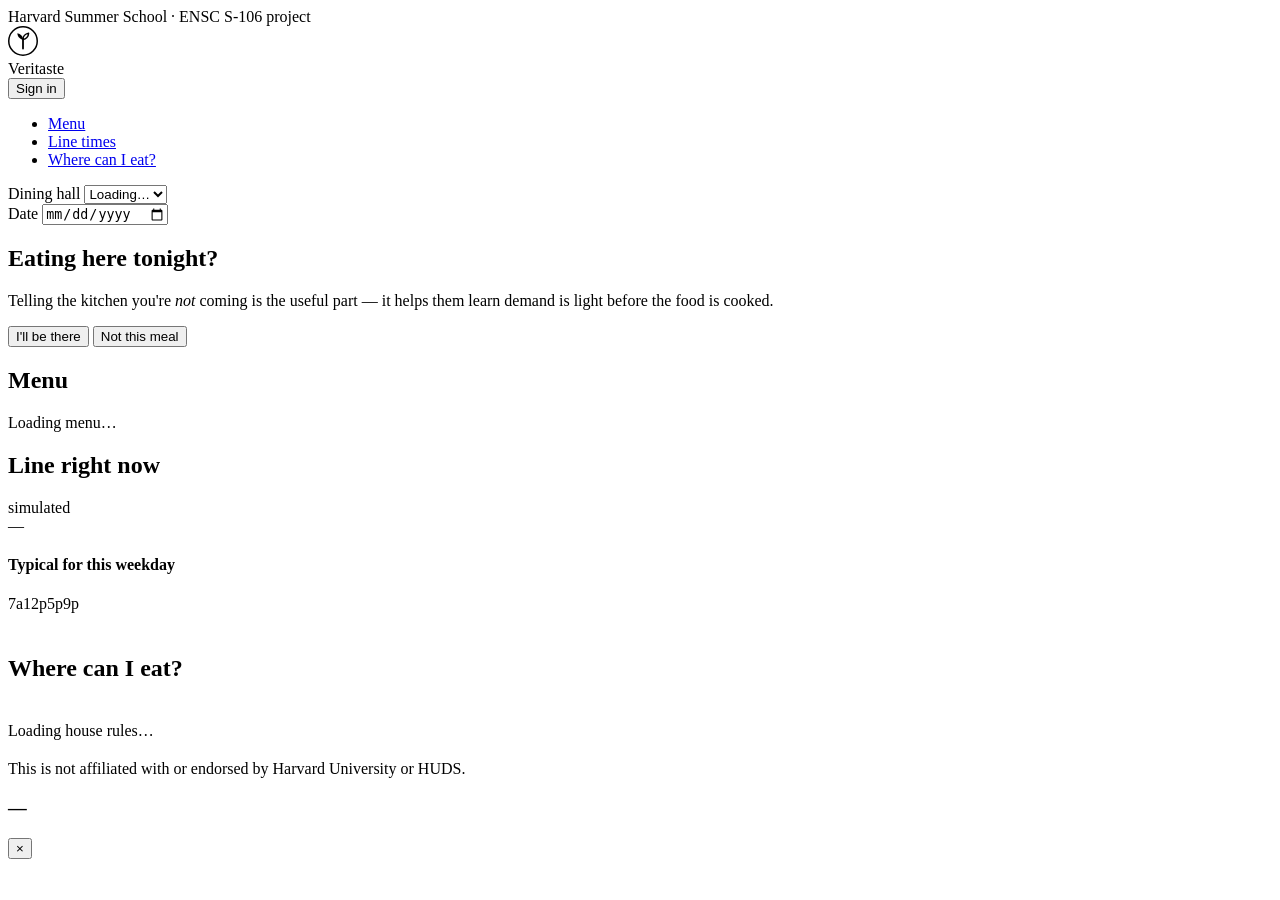
==== web/index.html @ 55a6bf1b "Initial commit" ====
<!DOCTYPE html>
<html lang="en">
<head>
<meta charset="utf-8">
<meta name="viewport" content="width=device-width, initial-scale=1, viewport-fit=cover">
<title>Veritaste — Harvard dining, measured</title>
<meta name="description" content="Student course project: dining hall menus, ratings, line times and food-waste signals.">
<link rel="preconnect" href="https://fonts.googleapis.com">
<link rel="preconnect" href="https://fonts.gstatic.com" crossorigin>
<link href="https://fonts.googleapis.com/css2?family=Lora:ital,wght@0,400;0,500;0,600;1,400&family=Montserrat:wght@500;600;700&display=swap" rel="stylesheet">
<link rel="stylesheet" href="/app.css">
</head>
<body>

<div class="simbar" id="simbar">
  Harvard Summer School &middot; ENSC S-106 project
</div>

<div class="idbar">
  <div class="idbar__in">
    <div class="mark">

      <svg width="30" height="30" viewBox="0 0 40 40" role="img" aria-label="Veritaste">
        <circle cx="20" cy="20" r="19" fill="none" stroke="currentColor" stroke-width="2"/>
        <path d="M20 30 V17" stroke="currentColor" stroke-width="2.4" stroke-linecap="round"/>
        <path d="M20 18 C20 12, 15 10, 12.5 9.5 C12.5 14, 16 17.5, 20 18 Z" fill="currentColor"/>
        <path d="M20 18 C20 12, 25 10, 27.5 9.5 C27.5 14, 24 17.5, 20 18 Z"
              fill="none" stroke="currentColor" stroke-width="1.8" stroke-linejoin="round"/>
      </svg>
      <div class="wordmark">Veri<span>taste</span></div>
    </div>
    <div class="idbar__spacer"></div>
    <div class="idbar__who" id="who">
      <button class="linkbtn" id="signinBtn">Sign in</button>
    </div>
  </div>
</div>

<nav class="top">
  <ul>
    <li><a href="#" aria-current="page">Menu</a></li>
    <li><a href="#lines">Line times</a></li>
    <li><a href="#where">Where can I eat?</a></li>
  </ul>
</nav>

<main class="wrap">

  <div class="controls">
    <div class="field">
      <label for="hall">Dining hall</label>
      <select id="hall"><option>Loading…</option></select>
    </div>
    <div class="field">
      <label for="date">Date</label>
      <input type="date" id="date">
    </div>

    <div class="seg" id="mealSeg" role="group" aria-label="Meal" hidden></div>
  </div>

  <div id="hint" class="note" style="margin-bottom:20px; display:none"></div>
  <div id="staleNote" class="note" style="margin-bottom:20px; display:none"></div>

  <section class="card rsvp" id="tonight">
    <div class="rsvp__copy">
      <h2 id="rsvpQ">Eating here tonight?</h2>
      <p>Telling the kitchen you're <em>not</em> coming is the useful part — it
         helps them learn demand is light before the food is cooked.</p>
    </div>

    <div class="rsvp__act">
      <button class="btn ghost" id="yesBtn" aria-pressed="false">I'll be there</button>
      <button class="btn ghost" id="noBtn" aria-pressed="false">Not this meal</button>
    </div>
  </section>

  <div class="cols">
    <section class="card">
      <div class="card__hd">
        <h2>Menu</h2>
        <span class="idbar__spacer"></span>
        <span id="count" class="ui" style="font-size:12px;color:var(--ink-mute)"></span>
      </div>
      <div class="card__bd" id="menu">
        <div class="state"><div class="spin"></div>Loading menu…</div>
      </div>
    </section>

    <aside style="display:grid; gap:22px">

      <div class="card" id="lines">
        <div class="card__hd">
          <h2>Line right now</h2><span class="sim" id="lineSim">simulated</span>
        </div>
        <div class="card__bd">
          <div class="gauge__now" id="waitNow">—</div>
          <div class="gauge__sub" id="waitSub"></div>

          <div id="lineDetail">
            <div class="gauge" id="gauge"></div>
          </div>
          <div id="lineTypical">
            <div class="sec" style="margin-top:18px">
              <h4>Typical for this weekday</h4>
              <div class="spark" id="spark"></div>
              <div class="spark__ax"><span>7a</span><span>12p</span><span>5p</span><span>9p</span></div>
            </div>
          </div>

        </div>
      </div>

      <div class="card" id="where">
        <div class="card__hd"><h2 id="whereTitle">Where can I eat?</h2></div>
        <div class="card__bd" id="interhouse">
          <div class="state" style="padding:20px 0">Loading house rules…</div>
        </div>
      </div>

    </aside>
  </div>
</main>

<footer><div class="wrap">
  This is not affiliated with or endorsed by Harvard University or HUDS.
</div></footer>
<div class="scrim" id="scrim"></div>
<div class="sheet" id="sheet" role="dialog" aria-modal="true" aria-labelledby="shTitle">
  <div class="sheet__hd">
    <h3 id="shTitle">—</h3>
    <button class="sheet__x" id="shClose" aria-label="Close">&times;</button>
  </div>
  <div class="sheet__bd" id="shBody"></div>
</div>

<div class="toast" id="toast"></div>

<script src="/app.js"></script>
</body>
</html>
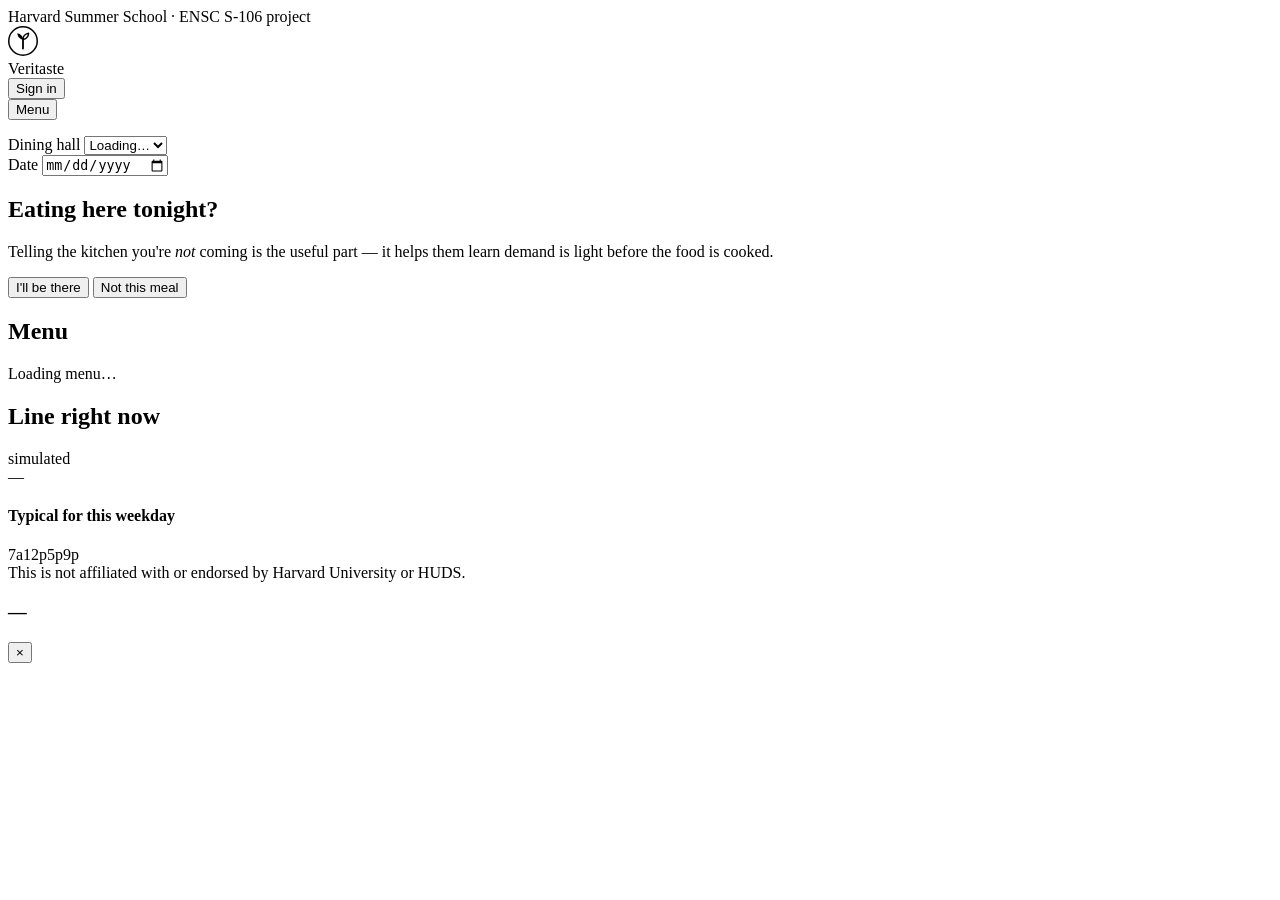
==== commit df17c1dc: "Students now get one vote per dish per hall; panes (with hamburger menu) and BoardPlus incentives in" ====
--- a/web/index.html
+++ b/web/index.html
@@ -5,10 +5,12 @@
 <meta name="viewport" content="width=device-width, initial-scale=1, viewport-fit=cover">
 <title>Veritaste — Harvard dining, measured</title>
 <meta name="description" content="Student course project: dining hall menus, ratings, line times and food-waste signals.">
-<link rel="preconnect" href="https://fonts.googleapis.com">
-<link rel="preconnect" href="https://fonts.gstatic.com" crossorigin>
-<link href="https://fonts.googleapis.com/css2?family=Lora:ital,wght@0,400;0,500;0,600;1,400&family=Montserrat:wght@500;600;700&display=swap" rel="stylesheet">
 <link rel="stylesheet" href="/app.css">
+
+<link rel="manifest" href="/manifest.webmanifest">
+<link rel="icon" href="/icon.svg" type="image/svg+xml">
+<link rel="apple-touch-icon" href="/icon.svg">
+<meta name="theme-color" content="#A51C30">
 </head>
 <body>
 
@@ -37,14 +39,16 @@
 </div>
 
 <nav class="top">
-  <ul>
-    <li><a href="#" aria-current="page">Menu</a></li>
-    <li><a href="#lines">Line times</a></li>
-    <li><a href="#where">Where can I eat?</a></li>
-  </ul>
+  <button class="nav__toggle" id="navToggle" aria-expanded="false" aria-controls="navList">
+    <span class="nav__bars" aria-hidden="true"></span>
+    <span id="navCurrent">Menu</span>
+  </button>
+  <ul id="navList"></ul>
 </nav>
 
 <main class="wrap">
+
+<section class="pane" id="pane-menu">
 
   <div class="controls">
     <div class="field">
@@ -65,8 +69,8 @@
   <section class="card rsvp" id="tonight">
     <div class="rsvp__copy">
       <h2 id="rsvpQ">Eating here tonight?</h2>
-      <p>Telling the kitchen you're <em>not</em> coming is the useful part — it
-         helps them learn demand is light before the food is cooked.</p>
+      <p id="rsvpWhy">Telling the kitchen you're <em>not</em> coming is the useful
+         part — it helps them learn demand is light before the food is cooked.</p>
     </div>
 
     <div class="rsvp__act">
@@ -76,6 +80,7 @@
   </section>
 
   <div class="cols">
+
     <section class="card">
       <div class="card__hd">
         <h2>Menu</h2>
@@ -111,20 +116,61 @@
         </div>
       </div>
 
-      <div class="card" id="where">
-        <div class="card__hd"><h2 id="whereTitle">Where can I eat?</h2></div>
-        <div class="card__bd" id="interhouse">
-          <div class="state" style="padding:20px 0">Loading house rules…</div>
+      <div class="card" id="walletCard" hidden>
+        <div class="card__hd">
+          <h2>BoardPlus</h2><span class="sim">simulated</span>
+        </div>
+        <div class="card__bd">
+          <div class="wallet__amt" id="walletAmt">$0.00</div>
+          <div class="wallet__rates" id="walletRates"></div>
+          <div class="sec" id="walletLogSec" hidden>
+            <h4>Recent</h4>
+            <div id="walletLog"></div>
+          </div>
+
+          <div class="wallet__sub">Earn more by helping the kitchen plan ahead</div>
         </div>
       </div>
 
     </aside>
   </div>
+
+</section>
+
+<section class="pane" id="pane-where" hidden>
+  <div class="card">
+    <div class="card__hd"><h2 id="whereTitle">Where can I eat?</h2></div>
+    <div class="card__bd" id="interhouse">
+      <div class="state" style="padding:20px 0">Loading house rules…</div>
+    </div>
+  </div>
+</section>
+
+<section class="pane" id="pane-account" hidden>
+  <div class="acct">
+
+    <div class="card" id="pushCard" hidden>
+      <div class="card__hd"><h2>Notifications</h2></div>
+      <div class="card__bd">
+        <p class="push__lead" id="pushLead"></p>
+        <div class="push__act" id="pushAct"></div>
+        <p class="push__hint" id="pushHint"></p>
+      </div>
+    </div>
+
+    <div class="card" id="acctWho">
+      <div class="card__hd"><h2>Signed in as</h2></div>
+      <div class="card__bd" id="acctWhoBody"></div>
+    </div>
+  </div>
+</section>
+
 </main>
 
 <footer><div class="wrap">
   This is not affiliated with or endorsed by Harvard University or HUDS.
 </div></footer>
+
 <div class="scrim" id="scrim"></div>
 <div class="sheet" id="sheet" role="dialog" aria-modal="true" aria-labelledby="shTitle">
   <div class="sheet__hd">
@@ -133,7 +179,6 @@
   </div>
   <div class="sheet__bd" id="shBody"></div>
 </div>
-
 <div class="toast" id="toast"></div>
 
 <script src="/app.js"></script>
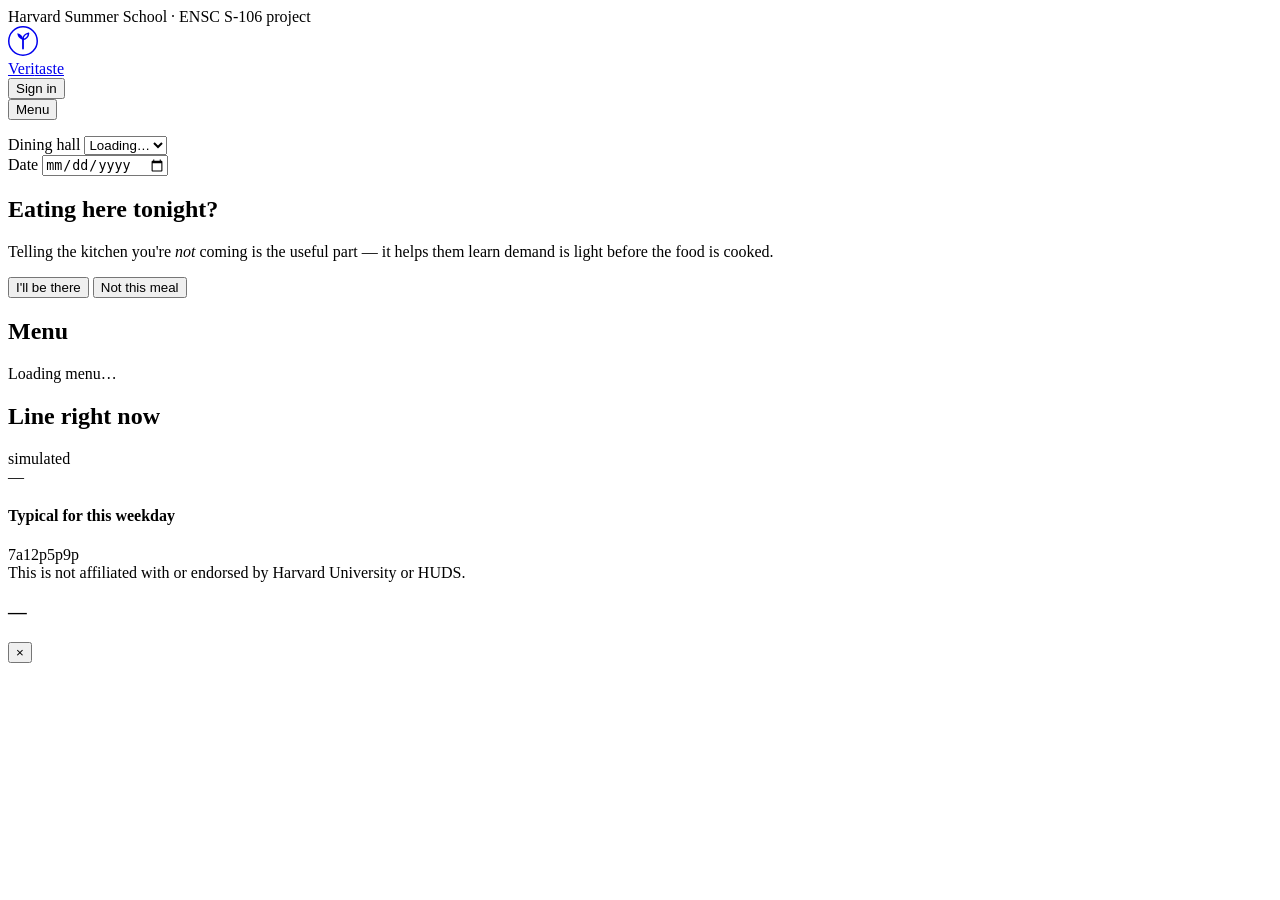
==== commit dc985558: "Add forecast, line length, feedback tabs for staff" ====
--- a/web/index.html
+++ b/web/index.html
@@ -20,9 +20,10 @@
 
 <div class="idbar">
   <div class="idbar__in">
-    <div class="mark">
-
-      <svg width="30" height="30" viewBox="0 0 40 40" role="img" aria-label="Veritaste">
+    <a class="mark" id="brandHome" href="?"
+       aria-label="Veritaste — back to today's menu">
+
+      <svg width="30" height="30" viewBox="0 0 40 40" aria-hidden="true">
         <circle cx="20" cy="20" r="19" fill="none" stroke="currentColor" stroke-width="2"/>
         <path d="M20 30 V17" stroke="currentColor" stroke-width="2.4" stroke-linecap="round"/>
         <path d="M20 18 C20 12, 15 10, 12.5 9.5 C12.5 14, 16 17.5, 20 18 Z" fill="currentColor"/>
@@ -30,7 +31,7 @@
               fill="none" stroke="currentColor" stroke-width="1.8" stroke-linejoin="round"/>
       </svg>
       <div class="wordmark">Veri<span>taste</span></div>
-    </div>
+    </a>
     <div class="idbar__spacer"></div>
     <div class="idbar__who" id="who">
       <button class="linkbtn" id="signinBtn">Sign in</button>
@@ -137,11 +138,135 @@
 
 </section>
 
+<section class="pane" id="pane-grill" hidden>
+  <div class="card">
+    <div class="card__hd"><h2>Order the Grill</h2>
+      <label class="hd-label" for="grillHall">Dining hall</label>
+      <select class="st-hall" id="grillHall"></select></div>
+    <div class="card__bd" id="grillBody">
+      <div class="state" style="padding:20px 0">Loading the grill…</div>
+    </div>
+  </div>
+</section>
+
 <section class="pane" id="pane-where" hidden>
   <div class="card">
     <div class="card__hd"><h2 id="whereTitle">Where can I eat?</h2></div>
     <div class="card__bd" id="interhouse">
       <div class="state" style="padding:20px 0">Loading house rules…</div>
+    </div>
+  </div>
+</section>
+
+<section class="pane" id="pane-availability" hidden>
+  <div class="card board">
+    <div class="board86" aria-hidden="true">86</div>
+    <div class="card__hd"><h2>Availability Board</h2>
+      <span class="board__ctx" id="boardContext"></span>
+      <a class="textlink" id="boardTv" href="/display" target="_blank"
+         rel="noopener">(kitchen display)</a>
+      <button class="textlink" id="boardLock" hidden>(lock kitchen)</button></div>
+    <div class="card__bd">
+      <p class="board__lead">Mark what the line has run out of — students see it
+        on the menu the moment you tap. A mark lasts until you restock it or the
+        day ends.</p>
+      <p class="board__msg" id="boardMsg" hidden></p>
+      <div id="boardMarked"></div>
+      <h3 class="board__sub">On the line</h3>
+      <input id="boardFilter" type="search" placeholder="Find a dish…"
+             autocomplete="off" aria-label="Filter dishes">
+      <div id="boardItems"></div>
+    </div>
+  </div>
+</section>
+
+<section class="pane" id="pane-feedback" hidden>
+  <div class="card">
+    <div class="card__hd"><h2>Feedback</h2>
+      <span class="board__ctx" id="fbxContext"></span>
+      <button class="textlink" id="fbxRefresh">(refresh)</button></div>
+    <div class="card__bd">
+      <div class="fbx__chips" id="fbxChips"></div>
+      <p class="board__msg" id="fbxMsg" hidden></p>
+      <div id="fbxList"></div>
+    </div>
+  </div>
+</section>
+
+<section class="pane" id="pane-line" hidden>
+  <div class="card">
+    <div class="card__hd"><h2>Line length</h2>
+      <label class="hd-label" for="linrHall">Dining hall</label>
+      <select class="st-hall" id="linrHall"></select></div>
+    <div class="card__bd">
+      <p class="board__lockednote" id="linrLocked" hidden>Reporting the line
+        needs the kitchen unlock — <a href="/staffunlock">enter the
+        passcode</a> once on this browser.</p>
+      <div class="linr__bands" id="linrSeg">
+        <button data-band="no_wait">No wait</button>
+        <button data-band="short">Short</button>
+        <button data-band="long">Long</button>
+      </div>
+      <p class="linr__state" id="linrState"></p>
+      <p class="board__msg" id="linrMsg" hidden></p>
+    </div>
+  </div>
+</section>
+
+<section class="pane" id="pane-station" hidden>
+  <div class="card station">
+    <div class="card__hd"><h2>Grill Station</h2>
+      <label class="hd-label" for="stationHall">Dining hall</label>
+      <select class="st-hall" id="stationHall"></select></div>
+    <div class="card__bd" id="stationBody">
+      <div class="state" style="padding:20px 0">Loading the station…</div>
+    </div>
+  </div>
+</section>
+
+<section class="pane" id="pane-forecast" hidden>
+  <div class="controls">
+    <div class="field">
+      <label for="fcHall">Dining hall</label>
+      <select id="fcHall"></select>
+    </div>
+    <div class="field">
+      <label for="fcDate">Date</label>
+      <input type="date" id="fcDate">
+    </div>
+
+    <div class="seg" id="fcSeg" role="group" aria-label="Meal" hidden></div>
+  </div>
+  <p class="board__lockednote" id="fcLocked" hidden>Production numbers stay
+    inside the kitchen, so this pane needs the kitchen unlock —
+    <a href="/staffunlock?then=%2F%3Fpane%3Dforecast">enter the passcode</a>
+    once on this browser.</p>
+  <p class="board__msg" id="fcMsg" hidden></p>
+  <div class="fc" id="fcGrid" hidden>
+    <div class="card">
+      <div class="card__hd"><h2>Attendance</h2><span class="sim rep">live</span>
+        <span class="idbar__spacer"></span>
+        <button class="textlink" id="fcRefresh">(refresh)</button></div>
+      <div class="card__bd" id="fcAttend"></div>
+    </div>
+    <div class="card">
+      <div class="card__hd"><h2>Forecast inputs</h2></div>
+      <div class="card__bd" id="fcVars"></div>
+    </div>
+    <div class="card">
+      <div class="card__hd"><h2>Menu performance</h2></div>
+      <div class="card__bd" id="fcRated"></div>
+    </div>
+    <div style="display:grid; gap:22px">
+      <div class="card">
+        <div class="card__hd"><h2>Most wasted this week</h2>
+          <span class="sim">simulated</span></div>
+        <div class="card__bd" id="fcWasted"></div>
+      </div>
+      <div class="card">
+        <div class="card__hd"><h2>New on the menu</h2></div>
+        <div class="card__bd" id="fcNew"></div>
+      </div>
     </div>
   </div>
 </section>
@@ -179,6 +304,7 @@
   </div>
   <div class="sheet__bd" id="shBody"></div>
 </div>
+
 <div class="toast" id="toast"></div>
 
 <script src="/app.js"></script>
